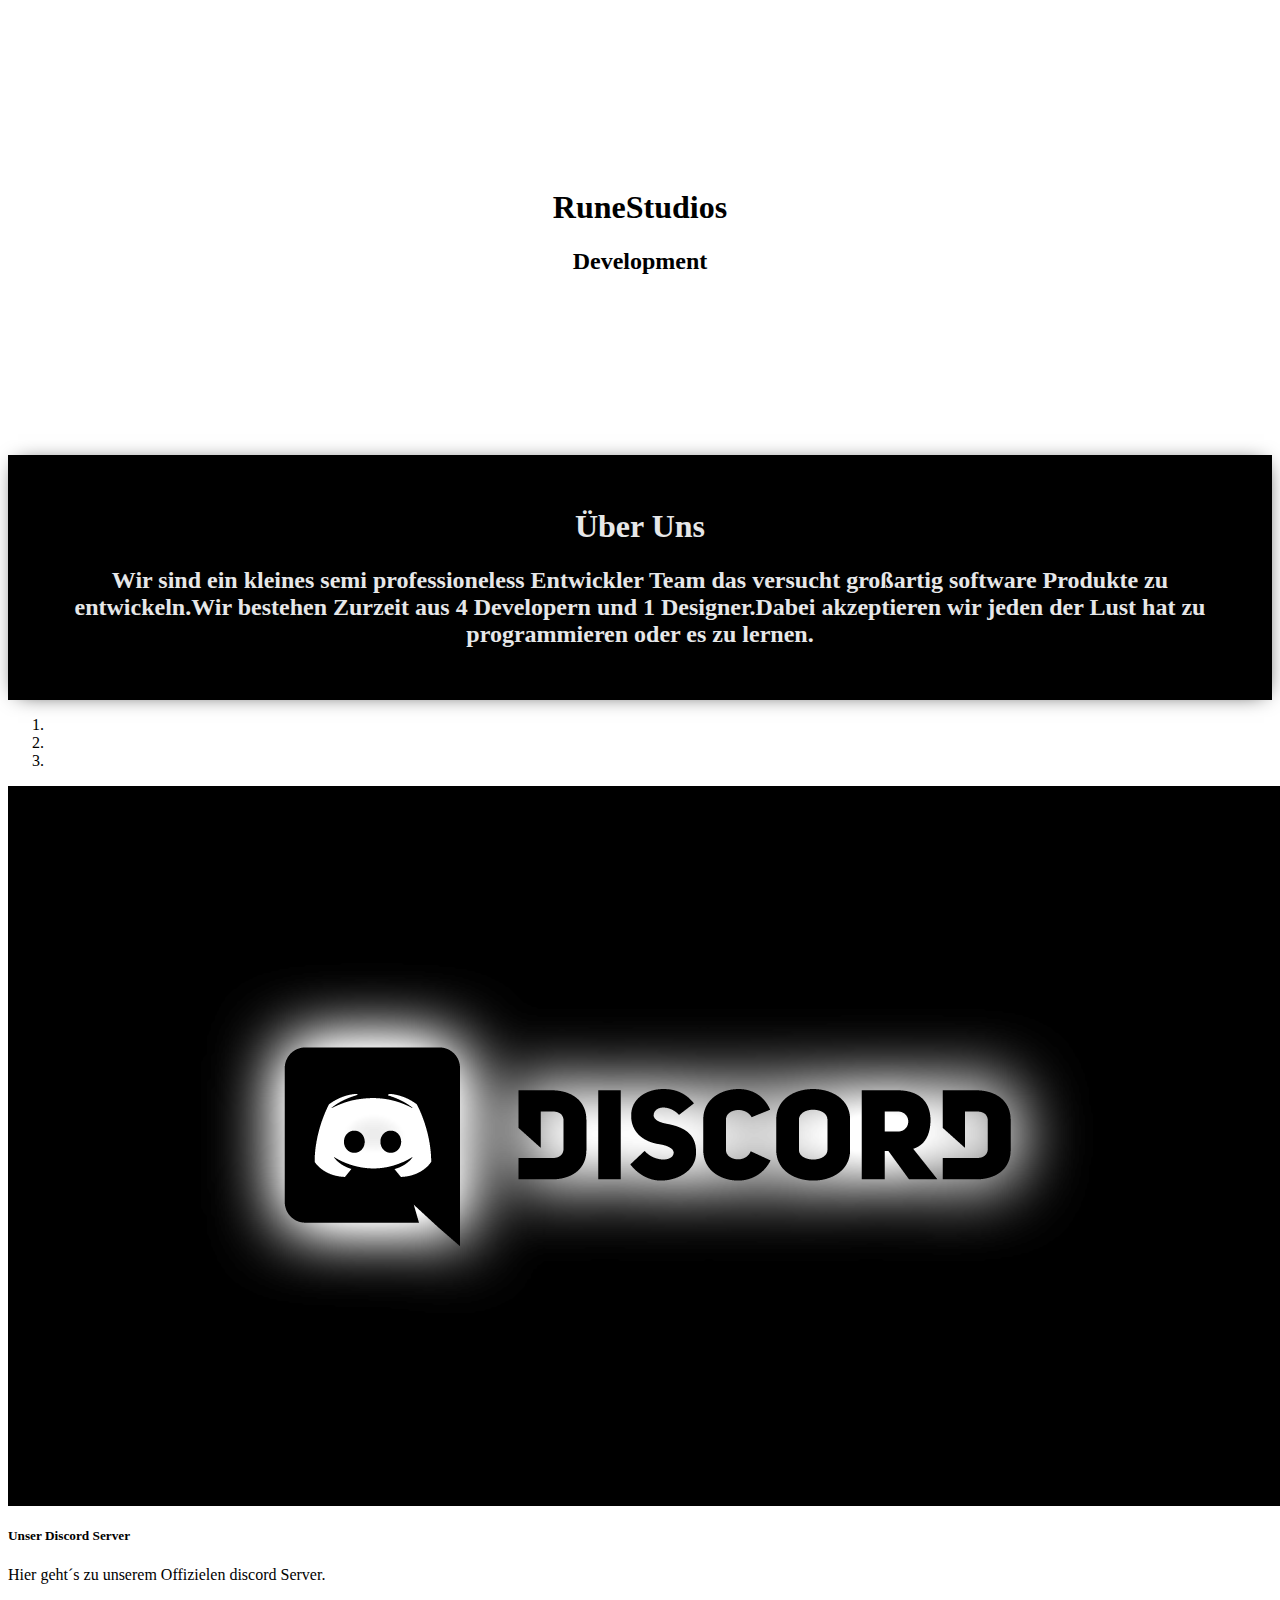
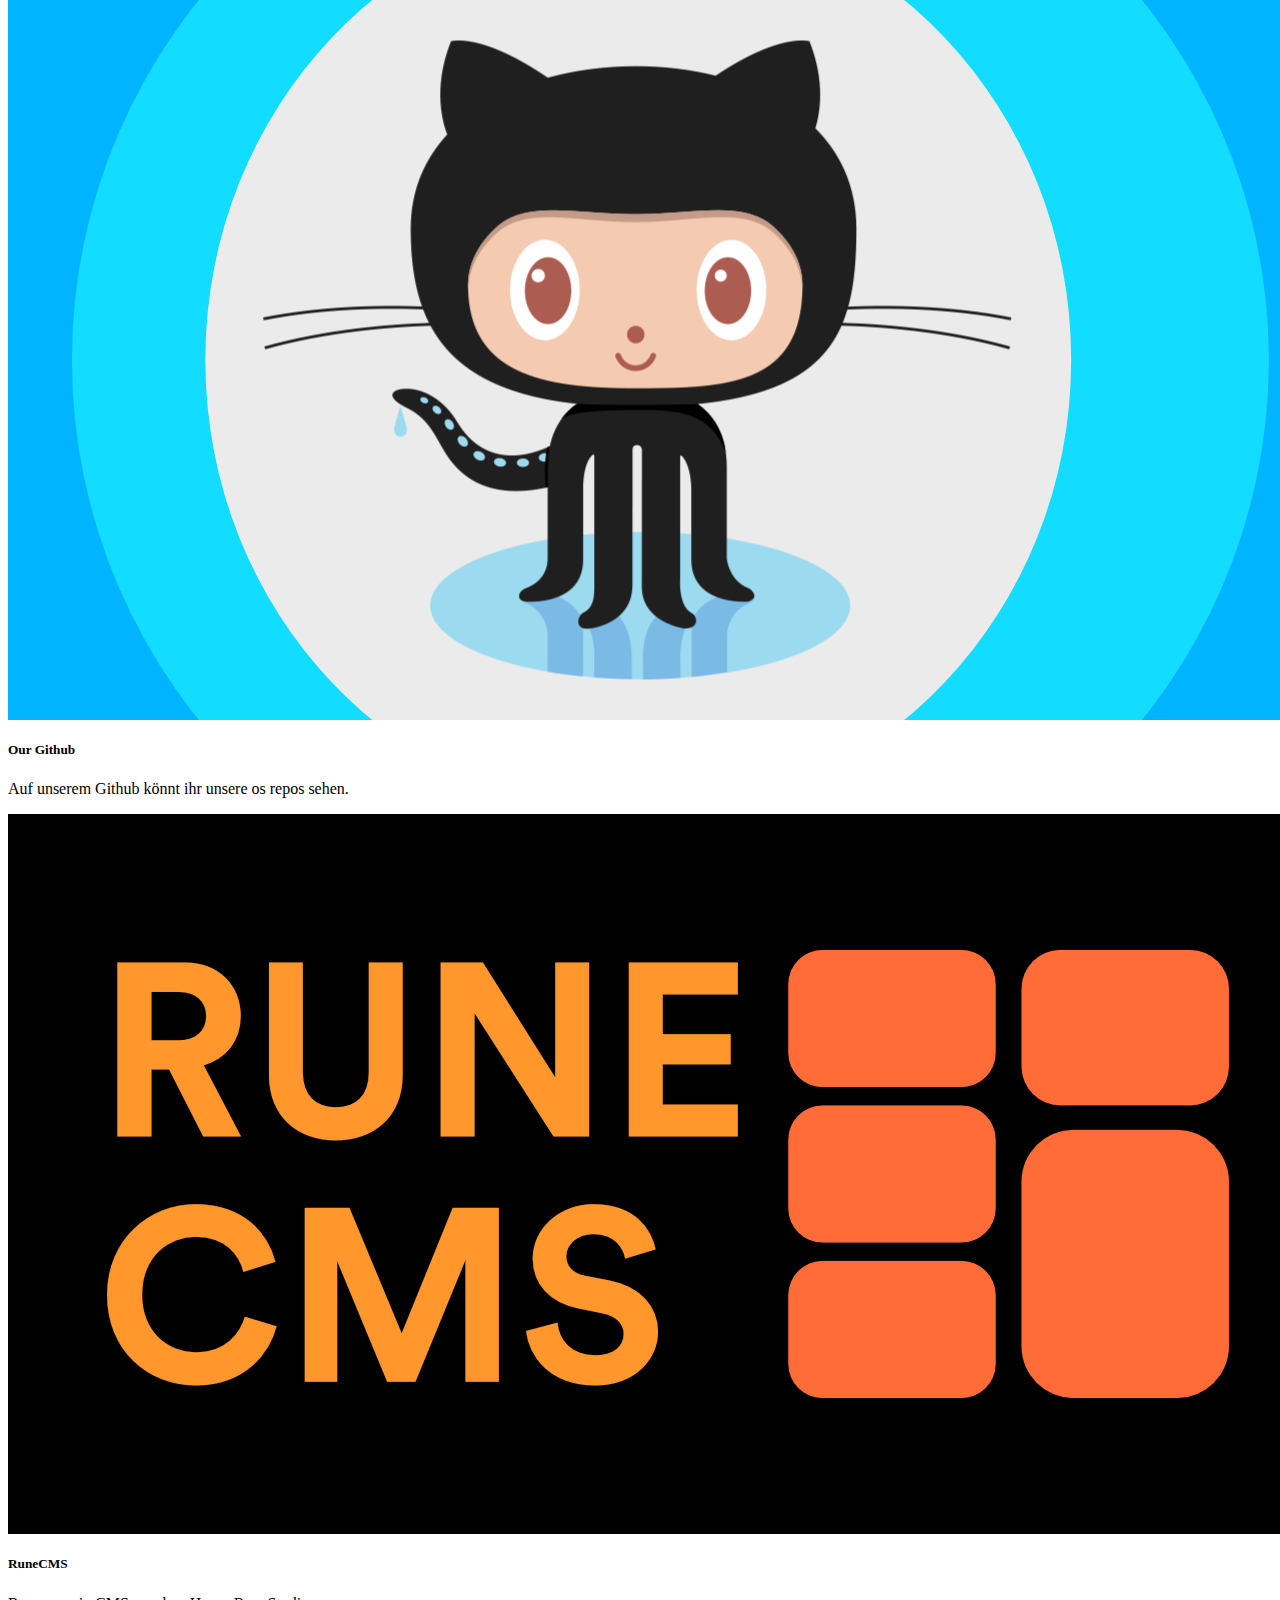
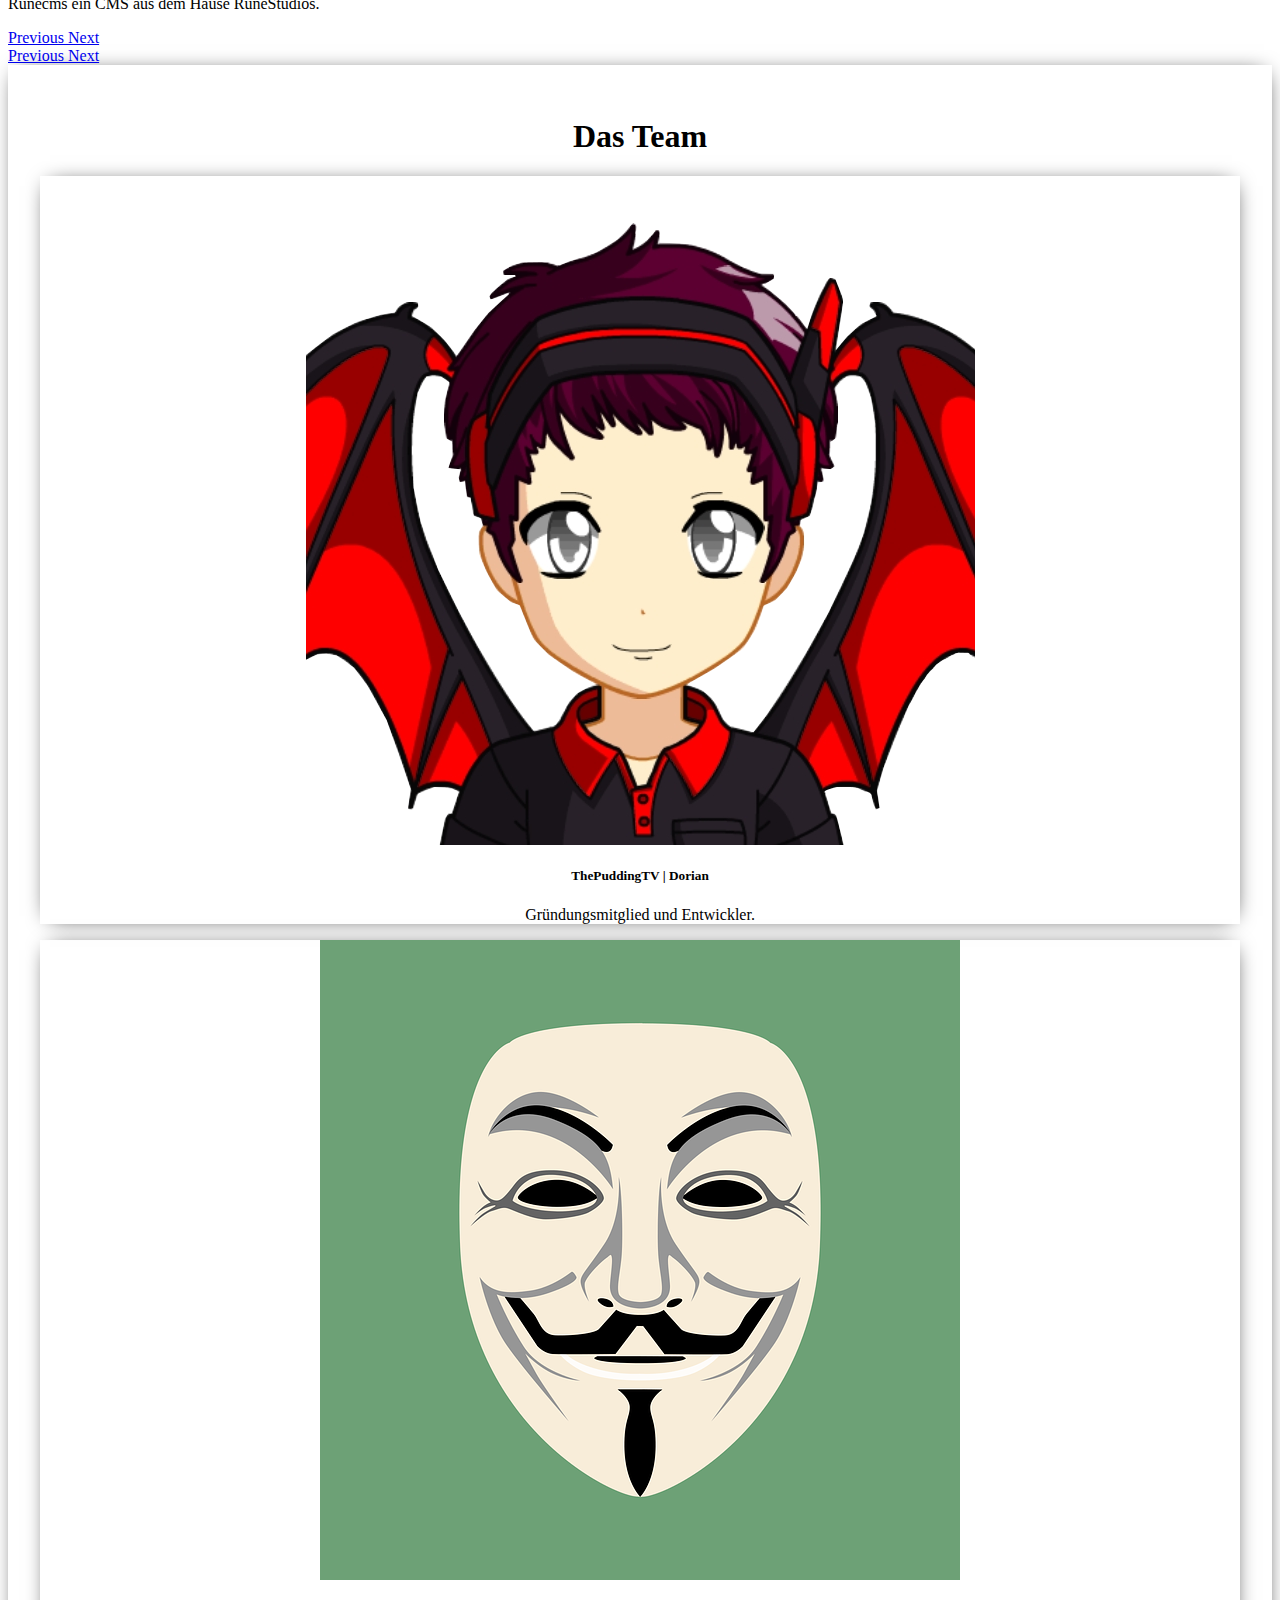
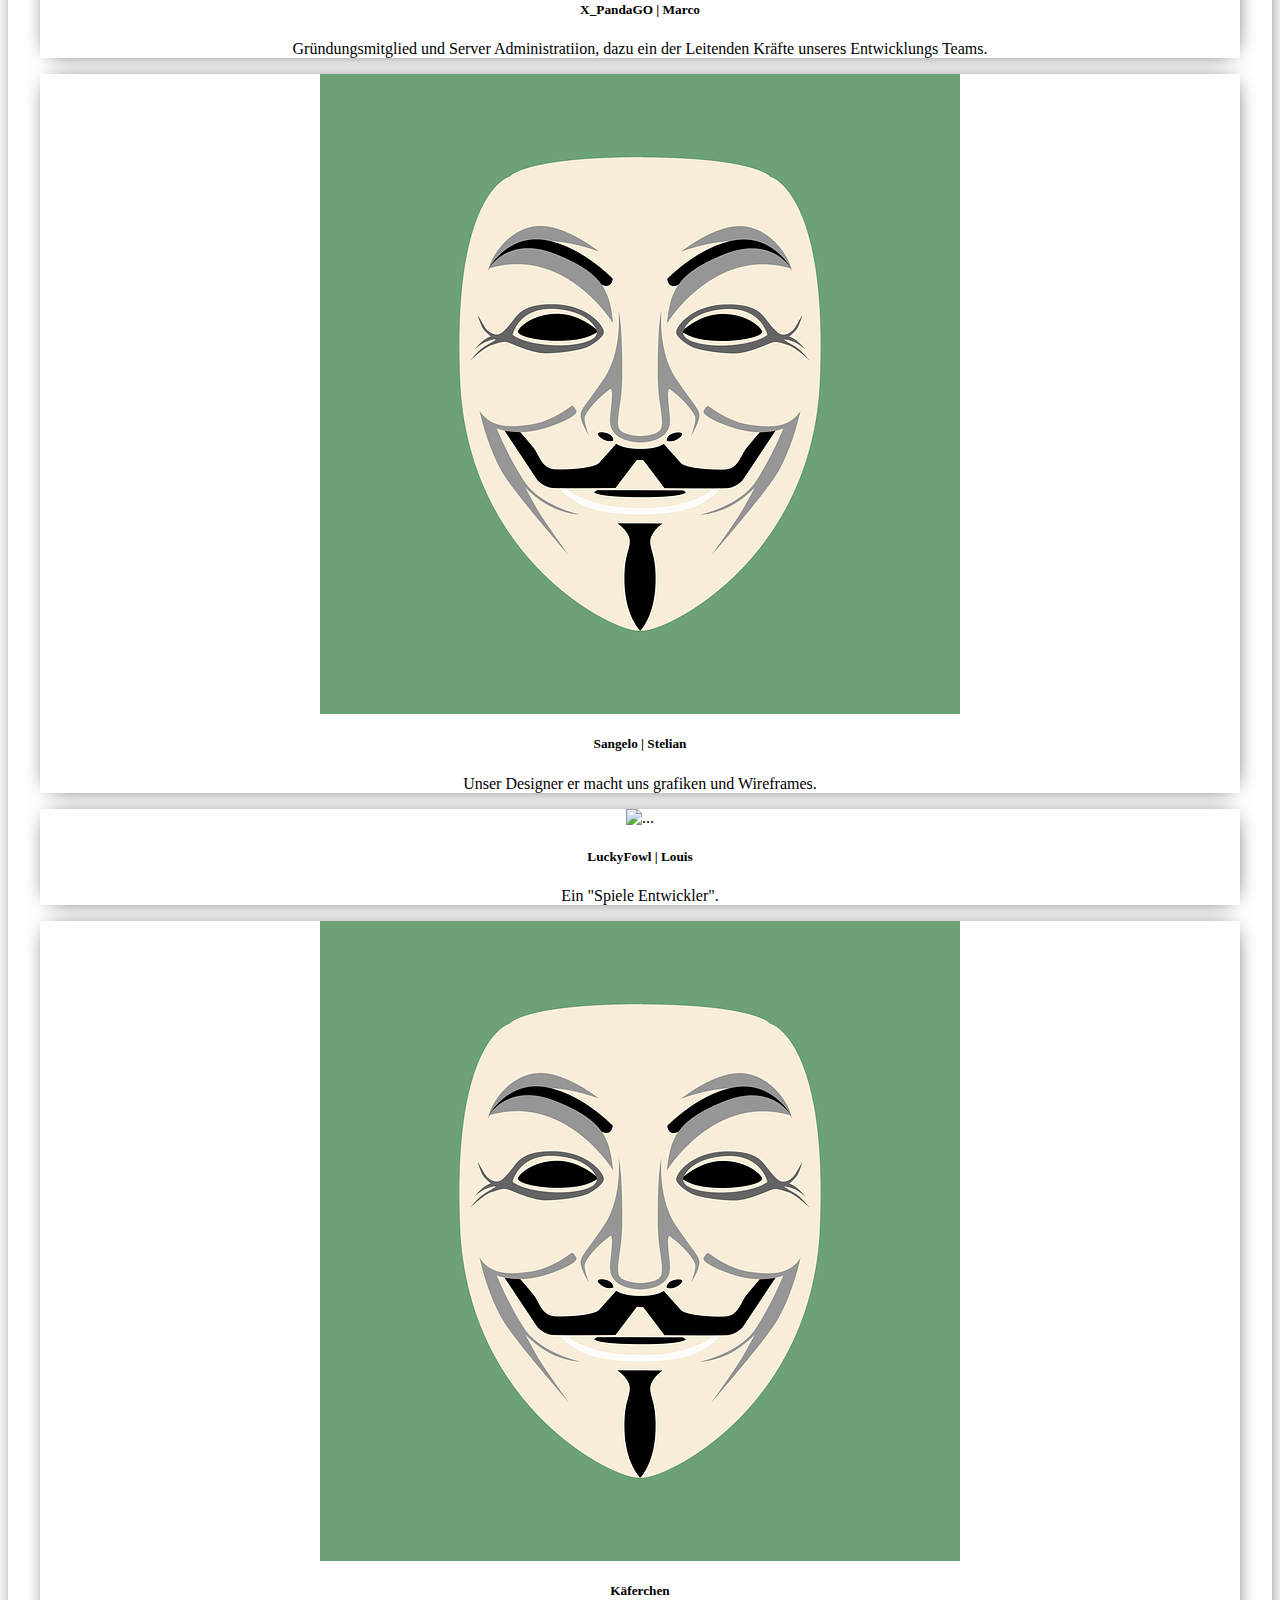
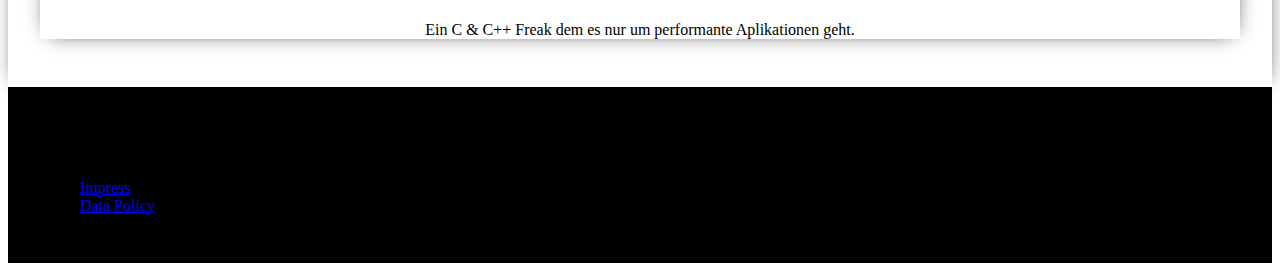
==== index.html @ 8ae03575 "Add files via upload" ====
<!DOCTYPE=html>
<html>
<head>
  <title> Runestudios | Development </title>
  <meta charset="utf-8">
  <meta name="keywords" content="Runestudios, RS, rs, runestudios, development,  discord, rs discord, runestudios discord, RS discord, rs discord, RS DISCORD">
  <link href="https://cdn.jsdelivr.net/npm/bootstrap@5.0.0-beta1/dist/css/bootstrap.min.css" rel="stylesheet" integrity="sha384-giJF6kkoqNQ00vy+HMDP7azOuL0xtbfIcaT9wjKHr8RbDVddVHyTfAAsrekwKmP1" crossorigin="anonymous">
  <script src="https://cdn.jsdelivr.net/npm/bootstrap@5.0.0-beta1/dist/js/bootstrap.bundle.min.js" integrity="sha384-ygbV9kiqUc6oa4msXn9868pTtWMgiQaeYH7/t7LECLbyPA2x65Kgf80OJFdroafW" crossorigin="anonymous"></script>
  <link rel="stylesheet" href="sites/style/style.css">
</head>
<body>
  <div class="header hbg">
    <h1>RuneStudios</h1>
    <h2>Development</h2>
  </div>
  <div class="Discription">
    <h1>Über Uns</h1>
    <h2>Wir sind ein kleines semi professioneless Entwickler Team das versucht großartig software Produkte zu entwickeln.Wir bestehen Zurzeit aus 4 Developern und 1 Designer.Dabei akzeptieren wir jeden der Lust hat zu programmieren oder es zu lernen.</h2>

  </div>
  <div class="Projects">
    <div id="carouselExampleCaptions" class="carousel slide" data-bs-ride="carousel">
  <ol class="carousel-indicators">
    <li data-bs-target="#carouselExampleCaptions" data-bs-slide-to="0" class="active"></li>
    <li data-bs-target="#carouselExampleCaptions" data-bs-slide-to="1"></li>
    <li data-bs-target="#carouselExampleCaptions" data-bs-slide-to="2"></li>
  </ol>
  <div class="carousel-inner">
    <div class="carousel-item active">
      <img src="sites/media/discord.png" class="d-block w-100" alt="...">
      <div class="carousel-caption d-none d-md-block">
        <h5>Unser Discord Server</h5>
        <p>Hier geht´s zu unserem Offizielen discord Server.</p>
      </div>
    </div>
    <div class="carousel-item">
      <img src="sites/media/github.png" class="d-block w-100" alt="...">
      <div class="carousel-caption d-none d-md-block">
        <h5>Our Github</h5>
        <p>Auf unserem Github könnt ihr unsere os repos sehen.</p>
      </div>
    </div>
    <div class="carousel-item">
      <img src="sites/media/runecms.png" class="d-block w-100" alt="...">
      <div class="carousel-caption d-none d-md-block">
        <h5>RuneCMS</h5>
        <p>Runecms ein CMS aus dem Hause RuneStudios.</p>
      </div>
    </div>
  </div>
  <a class="carousel-control-prev" href="#carouselExampleCaptions" role="button" data-bs-slide="prev">
    <span class="carousel-control-prev-icon" aria-hidden="true"></span>
    <span class="visually-hidden">Previous</span>
  </a>
  <a class="carousel-control-next" href="#carouselExampleCaptions" role="button" data-bs-slide="next">
    <span class="carousel-control-next-icon" aria-hidden="true"></span>
    <span class="visually-hidden">Next</span>
  </a>
</div>
</div>
</div>
<a class="carousel-control-prev" href="#carouselExampleControls" role="button" data-bs-slide="prev">
<span class="carousel-control-prev-icon" aria-hidden="true"></span>
<span class="visually-hidden">Previous</span>
</a>
<a class="carousel-control-next" href="#carouselExampleControls" role="button" data-bs-slide="next">
<span class="carousel-control-next-icon" aria-hidden="true"></span>
<span class="visually-hidden">Next</span>
</a>
</div>
  </div>
  <div class="team">
    <h1>Das Team</h1>
    <div class="row row-cols-1 row-cols-md-3 g-4">
  <div class="col">
    <div class="card">
      <img src="sites/media/pb.png" class="card-img-top" alt="...">
      <div class="card-body">
        <h5 class="card-title">ThePuddingTV | Dorian</h5>
        <p class="card-text">Gründungsmitglied und Entwickler.</p>
      </div>
    </div>
  </div>
  <div class="col">
    <div class="card">
      <img src="sites/media/mask.png" class="card-img-top" alt="...">
      <div class="card-body">
        <h5 class="card-title">X_PandaGO | Marco</h5>
        <p class="card-text">Gründungsmitglied und Server Administratiion, dazu ein der Leitenden Kräfte unseres Entwicklungs Teams.</p>
      </div>
    </div>
  </div>
  <div class="col">
    <div class="card">
      <img src="sites/media/mask.png" class="card-img-top" alt="...">
      <div class="card-body">
        <h5 class="card-title">Sangelo | Stelian</h5>
        <p class="card-text">Unser Designer er macht uns grafiken und Wireframes.</p>
      </div>
    </div>
  </div>
  <div class="col">
    <div class="card">
      <img src="https://cdn.discordapp.com/attachments/551676326310838272/796492647215923200/Face1.PNG" class="card-img-top" alt="...">
      <div class="card-body">
        <h5 class="card-title">LuckyFowl | Louis</h5>
        <p class="card-text">Ein "Spiele Entwickler".</p>
      </div>
    </div>
  </div>
    <div class="col">
    <div class="card">
      <img src="sites/media/mask.png" class="card-img-top" alt="...">
      <div class="card-body">
        <h5 class="card-title">Käferchen</h5>
        <p class="card-text">Ein C & C++ Freak dem es nur um performante Aplikationen geht.</p>
      </div>
    </div>
  </div>
</div>
  </div>
  <div class="footer">
    <ul>
      <h3>Legal</h3>
      <li><a href="#">Impress</a></li>
      <li><a href="#">Data Policy</a></li>
    </ul>
  </div>
</body>
<!--
<ul>
  <h3>Template</h3>
  <li><a></a></li>
  <li><a></a></li>
  <li><a></a></li>
</ul>
-->
</html>
---- sites/style/style.css ----
.header {
  text-align: center;
  padding: 10em;
  overflow: hidden;
}
.discription{
  color: E6E7E8;
  background-color: black;
  text-align: center;
  padding-right:3em;
  padding-left: 3em;
  padding-top: 2em;
  padding-bottom: 2em;
  box-shadow: 1px 1px 21px -9px rgba(0,0,0,1);
}
.team{
  text-align: center;
  padding: 2em;
  box-shadow: 1px 1px 21px -9px rgba(0,0,0,1);

}

.card{
  box-shadow: 1px 1px 21px -9px rgba(0,0,0,1);
}
.footer{
  padding: 2em;
  background-color: black;
}
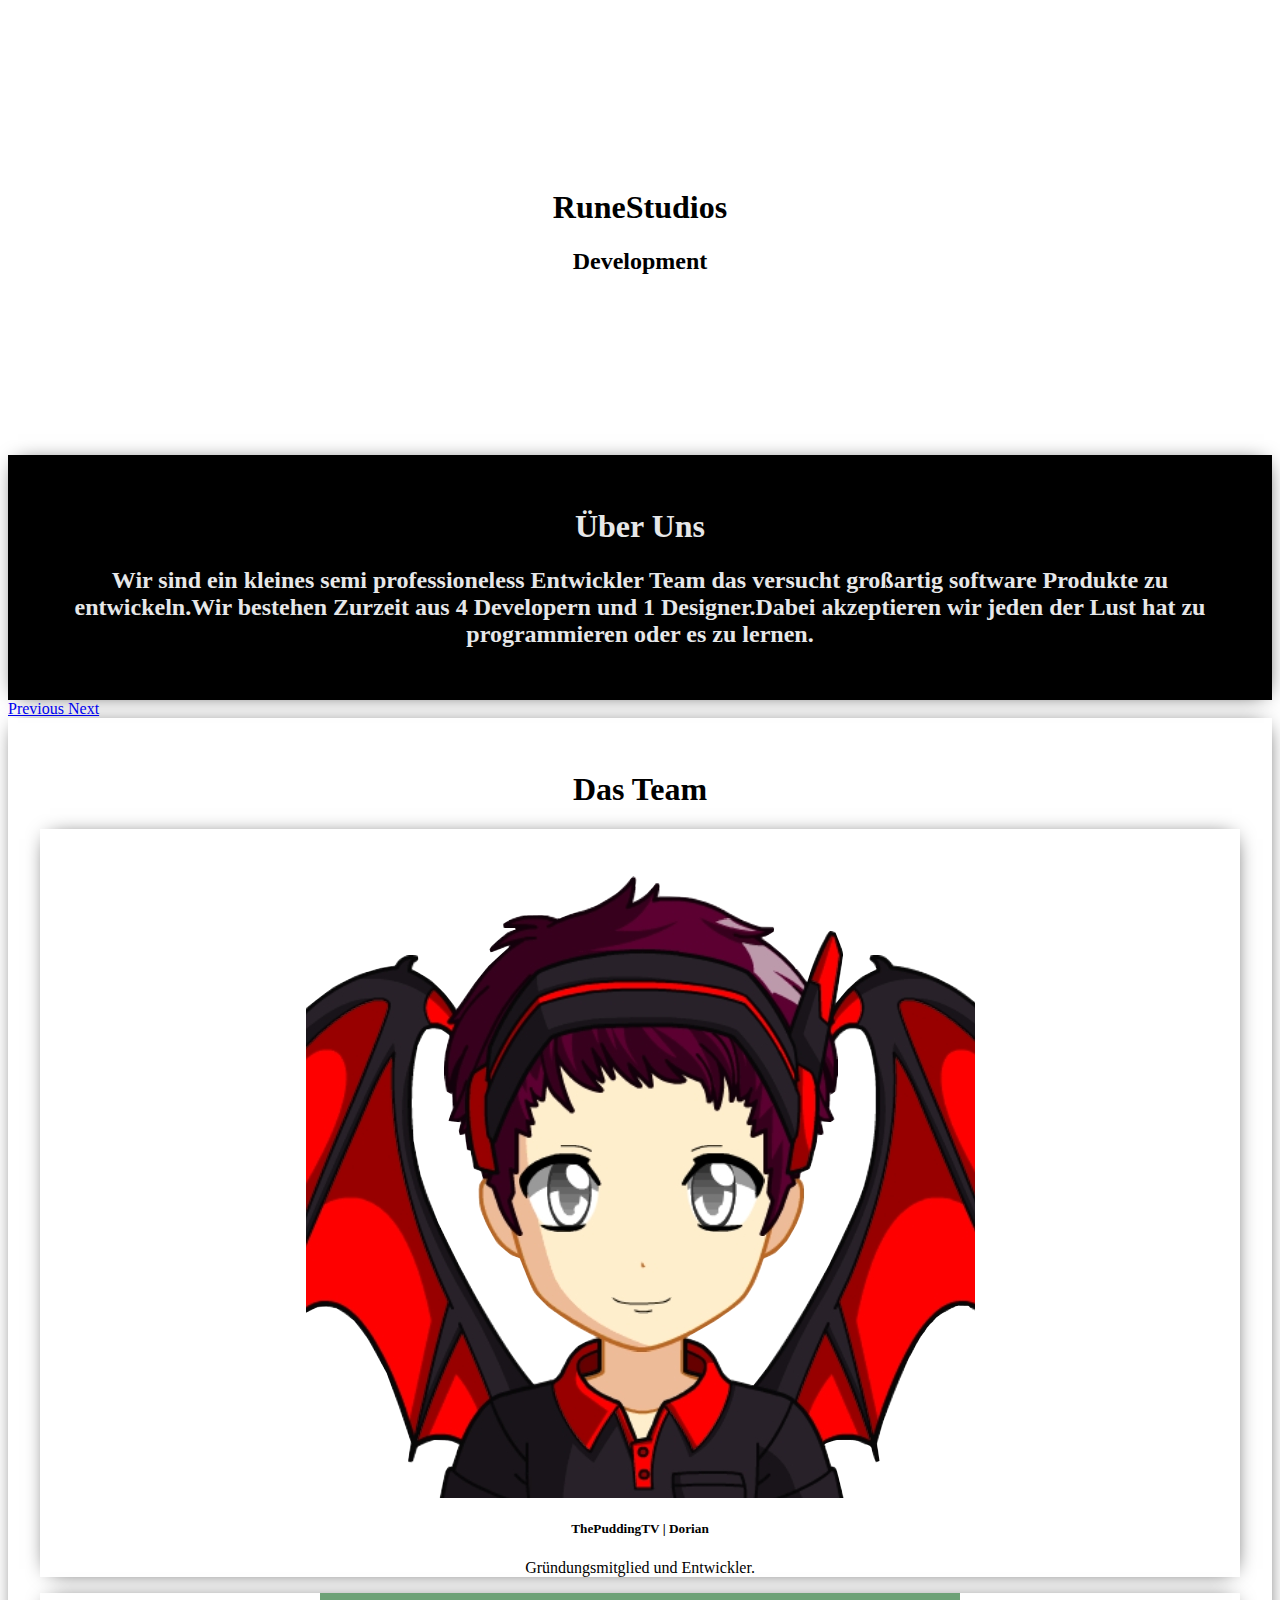
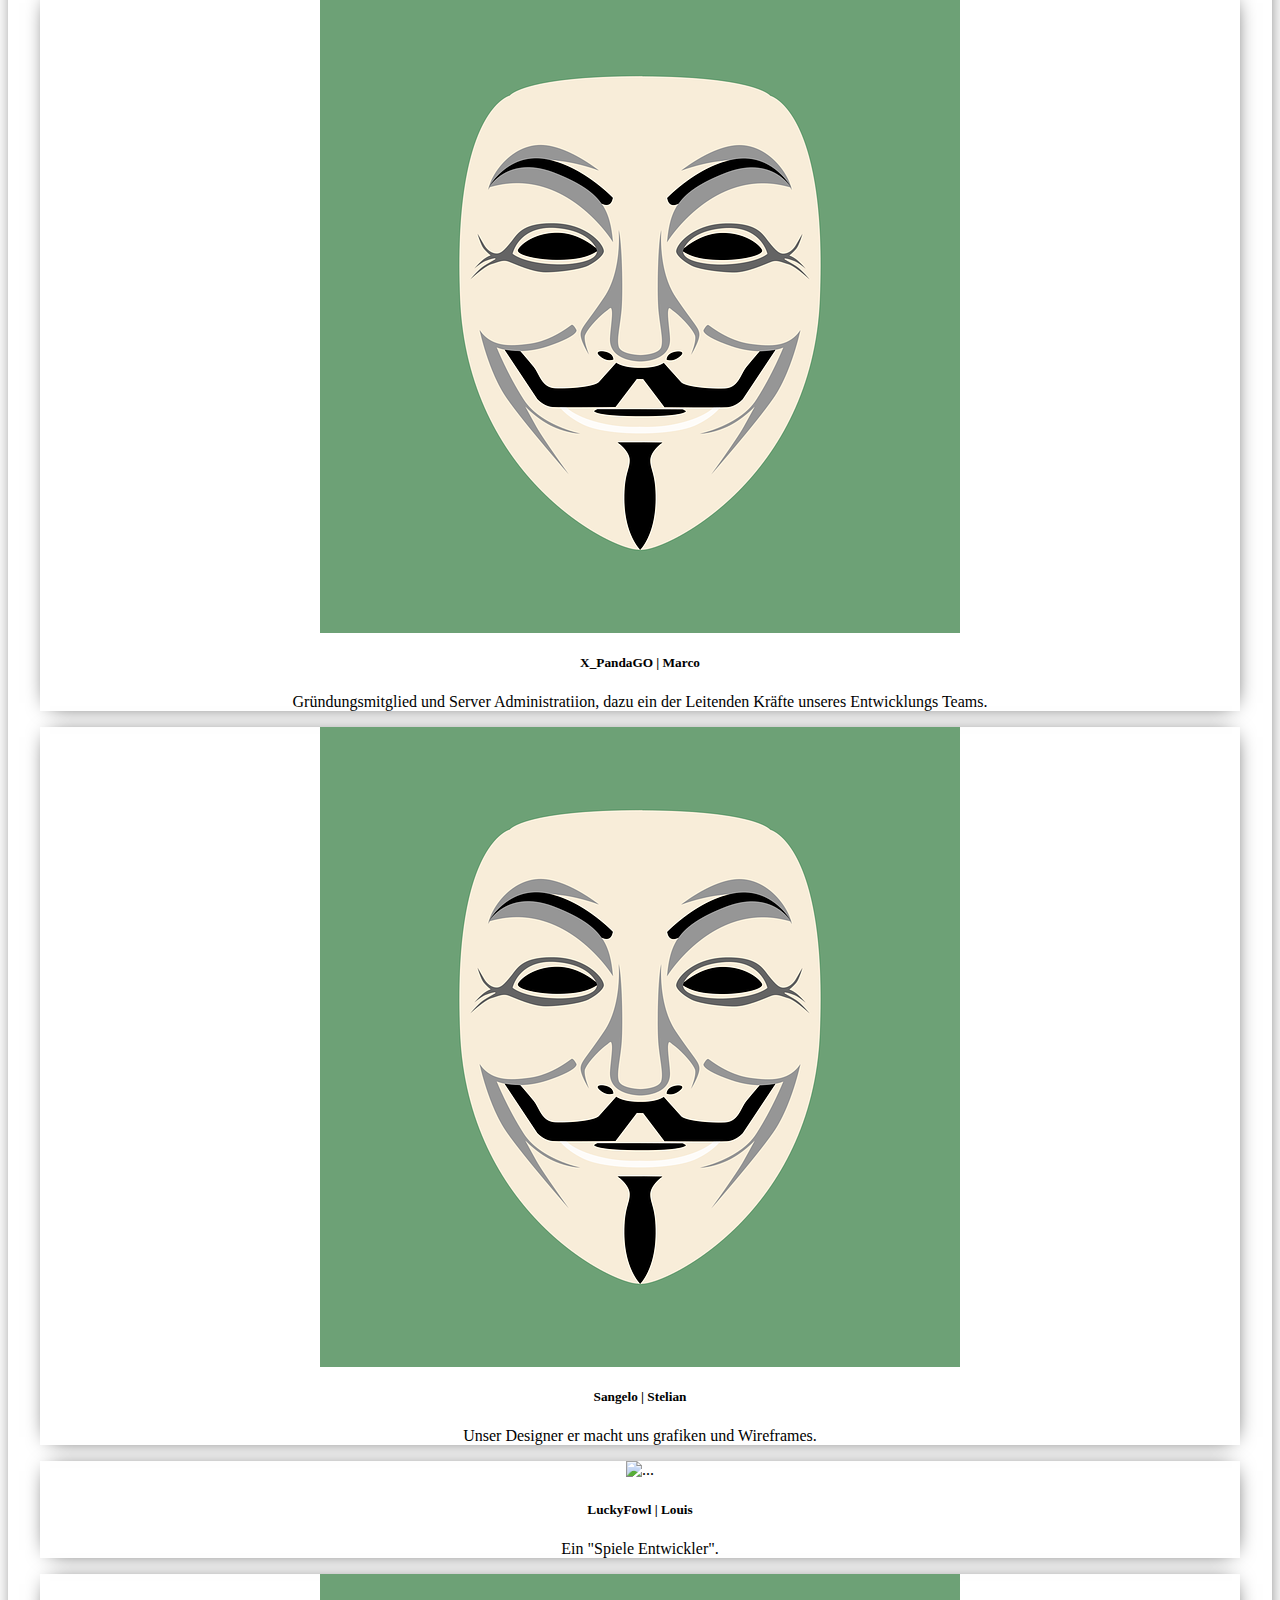
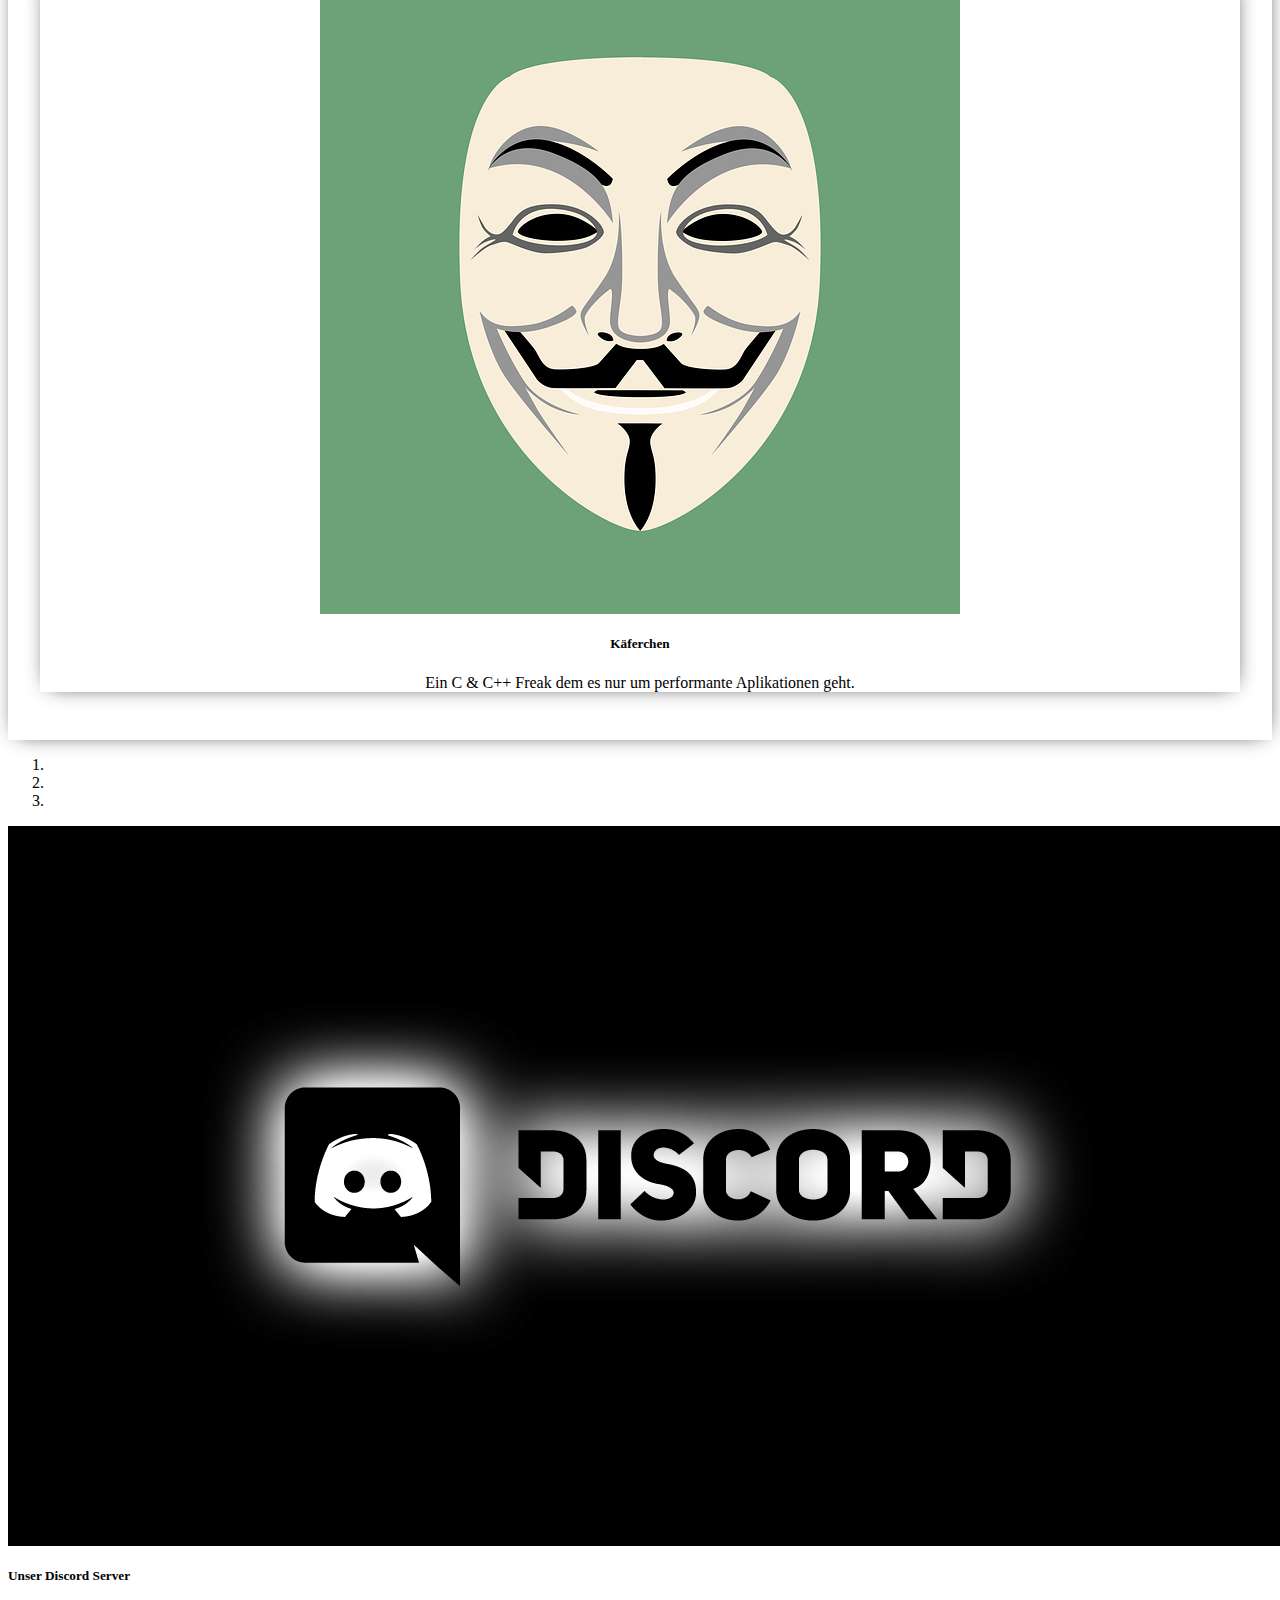
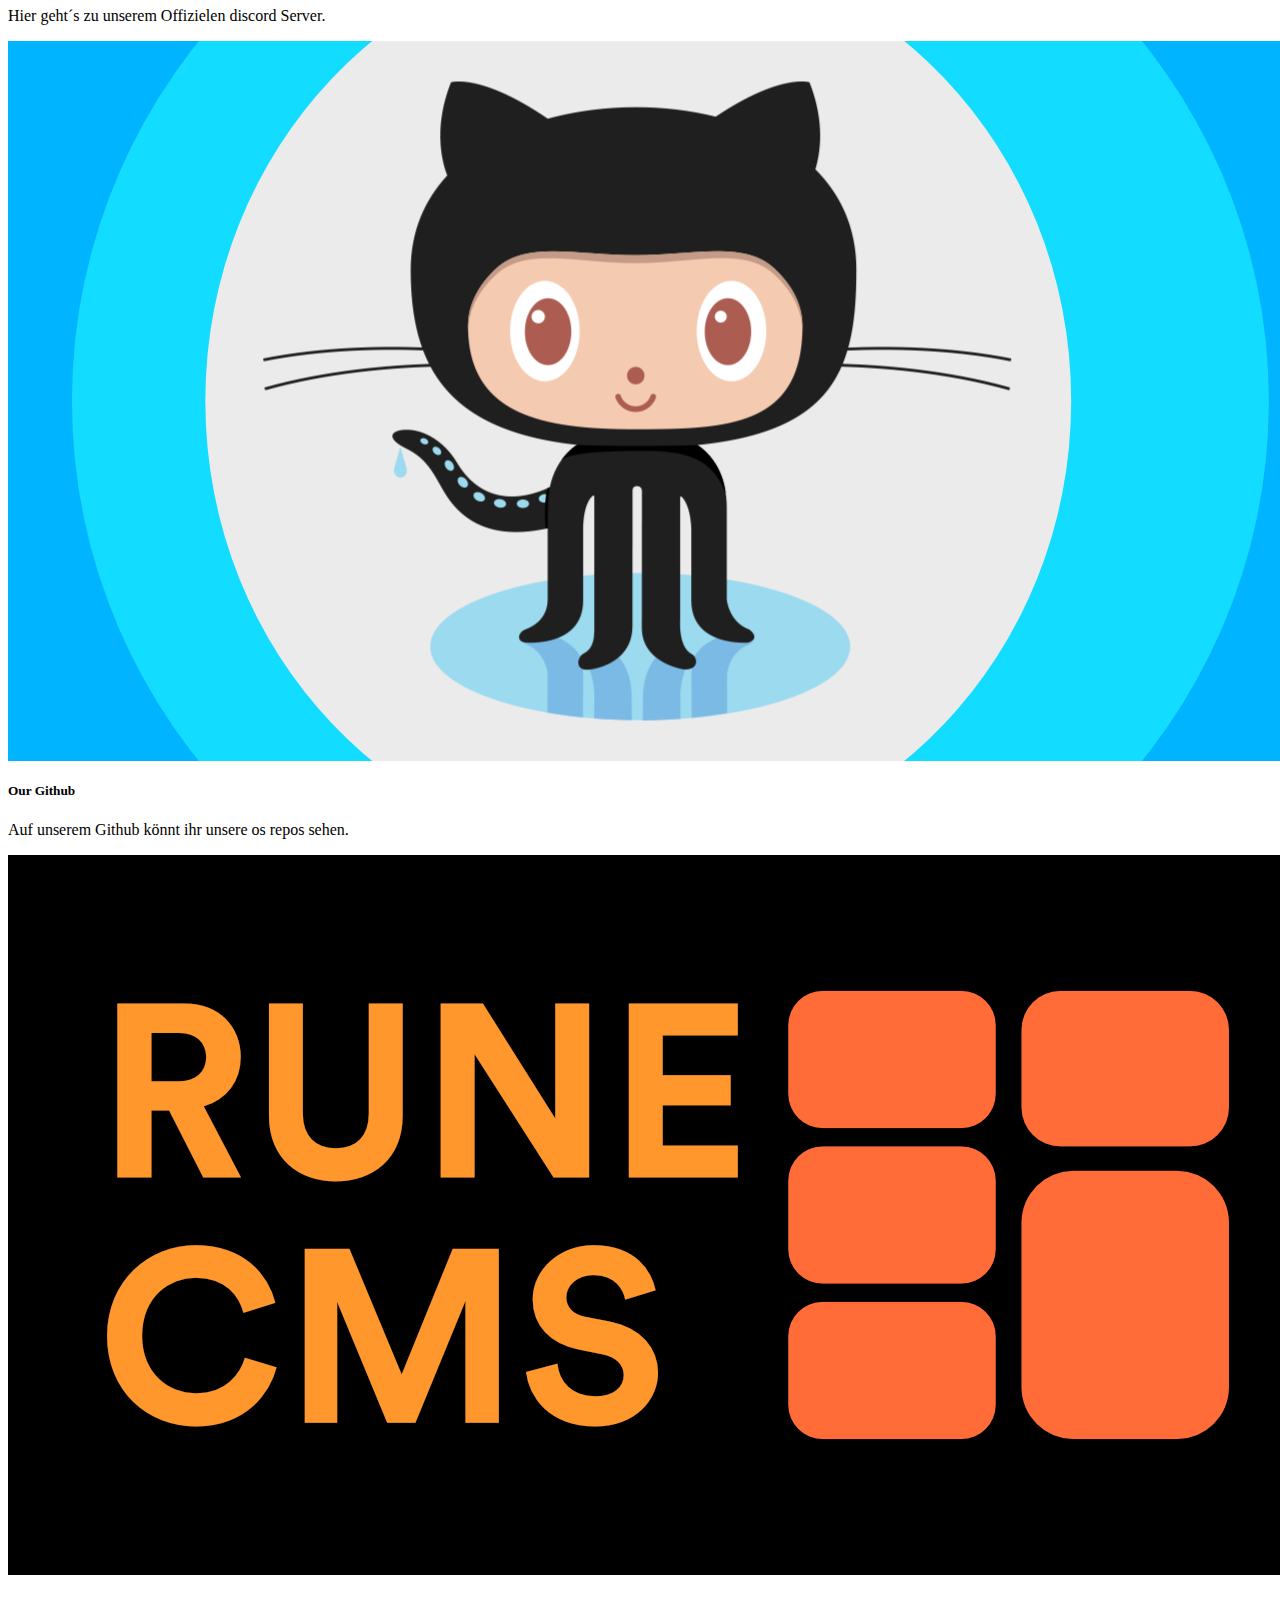
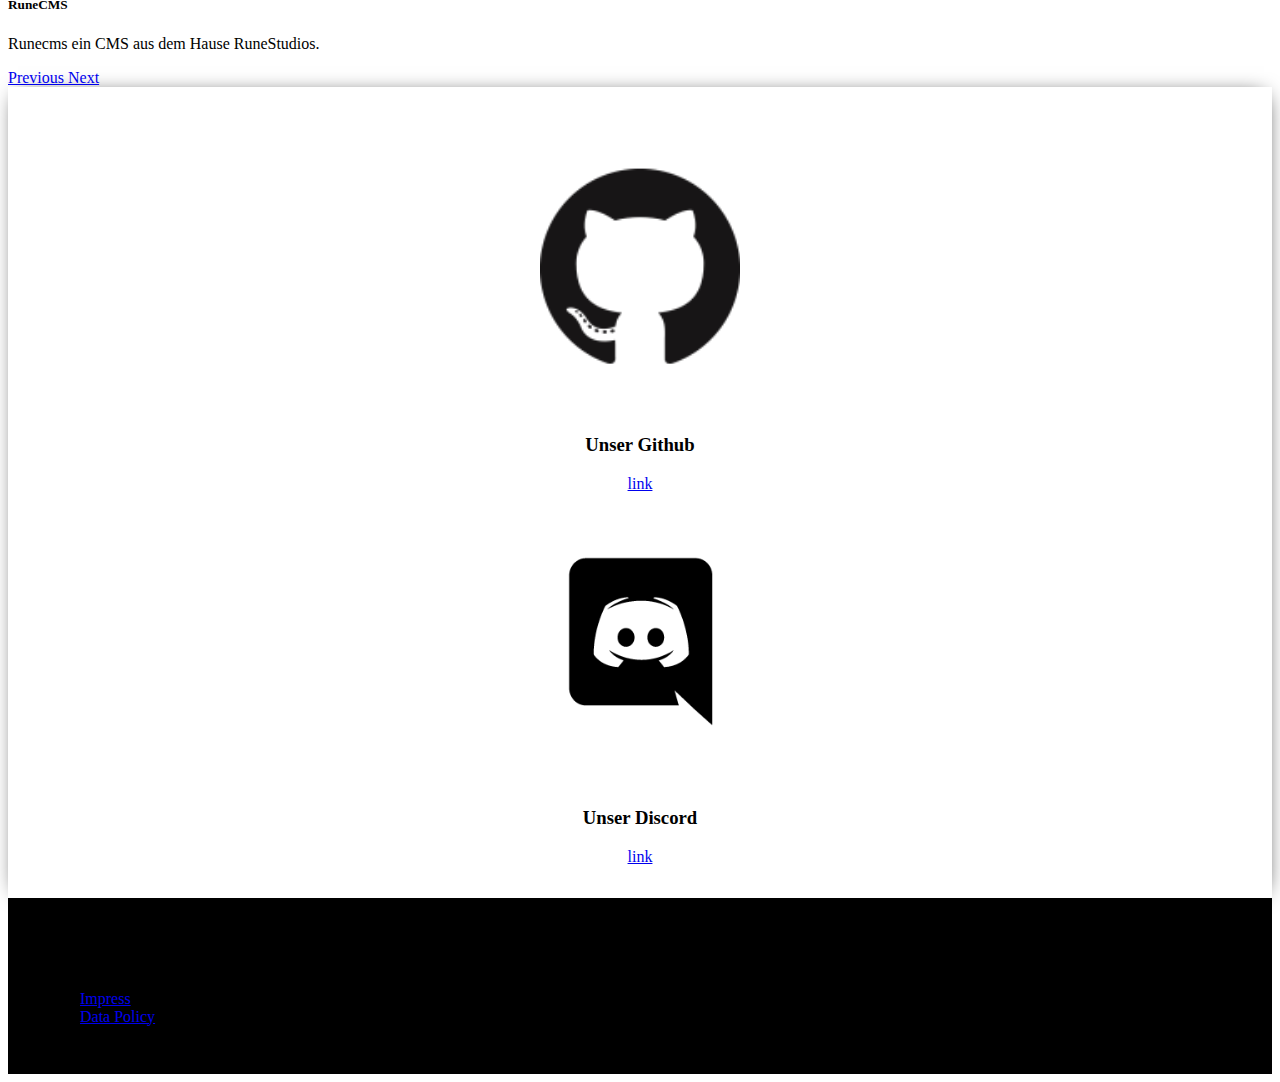
==== commit 3a121288: "Added Social Buttons" ====
--- a/index.html
+++ b/index.html
@@ -18,46 +18,6 @@
     <h2>Wir sind ein kleines semi professioneless Entwickler Team das versucht großartig software Produkte zu entwickeln.Wir bestehen Zurzeit aus 4 Developern und 1 Designer.Dabei akzeptieren wir jeden der Lust hat zu programmieren oder es zu lernen.</h2>
 
   </div>
-  <div class="Projects">
-    <div id="carouselExampleCaptions" class="carousel slide" data-bs-ride="carousel">
-  <ol class="carousel-indicators">
-    <li data-bs-target="#carouselExampleCaptions" data-bs-slide-to="0" class="active"></li>
-    <li data-bs-target="#carouselExampleCaptions" data-bs-slide-to="1"></li>
-    <li data-bs-target="#carouselExampleCaptions" data-bs-slide-to="2"></li>
-  </ol>
-  <div class="carousel-inner">
-    <div class="carousel-item active">
-      <img src="sites/media/discord.png" class="d-block w-100" alt="...">
-      <div class="carousel-caption d-none d-md-block">
-        <h5>Unser Discord Server</h5>
-        <p>Hier geht´s zu unserem Offizielen discord Server.</p>
-      </div>
-    </div>
-    <div class="carousel-item">
-      <img src="sites/media/github.png" class="d-block w-100" alt="...">
-      <div class="carousel-caption d-none d-md-block">
-        <h5>Our Github</h5>
-        <p>Auf unserem Github könnt ihr unsere os repos sehen.</p>
-      </div>
-    </div>
-    <div class="carousel-item">
-      <img src="sites/media/runecms.png" class="d-block w-100" alt="...">
-      <div class="carousel-caption d-none d-md-block">
-        <h5>RuneCMS</h5>
-        <p>Runecms ein CMS aus dem Hause RuneStudios.</p>
-      </div>
-    </div>
-  </div>
-  <a class="carousel-control-prev" href="#carouselExampleCaptions" role="button" data-bs-slide="prev">
-    <span class="carousel-control-prev-icon" aria-hidden="true"></span>
-    <span class="visually-hidden">Previous</span>
-  </a>
-  <a class="carousel-control-next" href="#carouselExampleCaptions" role="button" data-bs-slide="next">
-    <span class="carousel-control-next-icon" aria-hidden="true"></span>
-    <span class="visually-hidden">Next</span>
-  </a>
-</div>
-</div>
 </div>
 <a class="carousel-control-prev" href="#carouselExampleControls" role="button" data-bs-slide="prev">
 <span class="carousel-control-prev-icon" aria-hidden="true"></span>
@@ -119,11 +79,66 @@
   </div>
 </div>
   </div>
+<div class="Projects">
+    <div id="carouselExampleCaptions" class="carousel slide" data-bs-ride="carousel">
+  <ol class="carousel-indicators">
+    <li data-bs-target="#carouselExampleCaptions" data-bs-slide-to="0" class="active"></li>
+    <li data-bs-target="#carouselExampleCaptions" data-bs-slide-to="1"></li>
+    <li data-bs-target="#carouselExampleCaptions" data-bs-slide-to="2"></li>
+  </ol>
+  <div class="carousel-inner">
+    <div class="carousel-item active">
+      <img src="sites/media/discord.png" class="d-block w-100" alt="...">
+      <div class="carousel-caption d-none d-md-block">
+        <h5>Unser Discord Server</h5>
+        <p>Hier geht´s zu unserem Offizielen discord Server.</p>
+      </div>
+    </div>
+    <div class="carousel-item">
+      <img src="sites/media/github.png" class="d-block w-100" alt="...">
+      <div class="carousel-caption d-none d-md-block">
+        <h5>Our Github</h5>
+        <p>Auf unserem Github könnt ihr unsere os repos sehen.</p>
+      </div>
+    </div>
+    <div class="carousel-item">
+      <img src="sites/media/runecms.png" class="d-block w-100" alt="...">
+      <div class="carousel-caption d-none d-md-block">
+        <h5>RuneCMS</h5>
+        <p>Runecms ein CMS aus dem Hause RuneStudios.</p>
+      </div>
+    </div>
+  </div>
+  <a class="carousel-control-prev" href="#carouselExampleCaptions" role="button" data-bs-slide="prev">
+    <span class="carousel-control-prev-icon" aria-hidden="true"></span>
+    <span class="visually-hidden">Previous</span>
+  </a>
+  <a class="carousel-control-next" href="#carouselExampleCaptions" role="button" data-bs-slide="next">
+    <span class="carousel-control-next-icon" aria-hidden="true"></span>
+    <span class="visually-hidden">Next</span>
+  </a>
+</div>
+</div>
+<div class="Social">
+    <div class="scIcons">
+        <div class="github">
+            <img src="sites/media/GitHub-Mark-120px-plus.png">
+            <h3>Unser Github</h3>
+            <a href="https://github.com/runestudios"><h9>link</h9></a>
+        </div>
+        <div class="github">
+            <img src="sites/media/Discord-Logo-Black.png">
+            <h3>Unser Discord</h3>
+            <a href="https://discord.gg/ka8auqUbY3"><h9>link</h9></a>
+        </div>
+    </div>
+    
+</div>
   <div class="footer">
     <ul>
       <h3>Legal</h3>
-      <li><a href="#">Impress</a></li>
-      <li><a href="#">Data Policy</a></li>
+      <li><a href="legal/impressum.html">Impress</a></li>
+      <li><a href="legal/datenschutz.html">Data Policy</a></li>
     </ul>
   </div>
 </body>
@@ -135,4 +150,4 @@
   <li><a></a></li>
 </ul>
 -->
-</html>+</html>
--- a/sites/style/style.css
+++ b/sites/style/style.css
@@ -27,3 +27,27 @@
   padding: 2em;
   background-color: black;
 }
+.github {
+    text-align: center;
+}
+.github img{
+    padding: 3em;
+    height: 200px;
+    width: 200px;
+    -webkit-transition: all 1s ease;
+   -moz-transition: all 1s ease;
+    -ms-transition: all 1s ease;
+    transition: all 1s ease;
+}
+.github:hover img{
+    width: 250px;
+    height: 250px;
+}
+.Social{
+  text-align: center;
+  padding-right:3em;
+  padding-left: 3em;
+  padding-top: 2em;
+  padding-bottom: 2em;
+  box-shadow: 1px 1px 21px -9px rgba(0,0,0,1);
+}